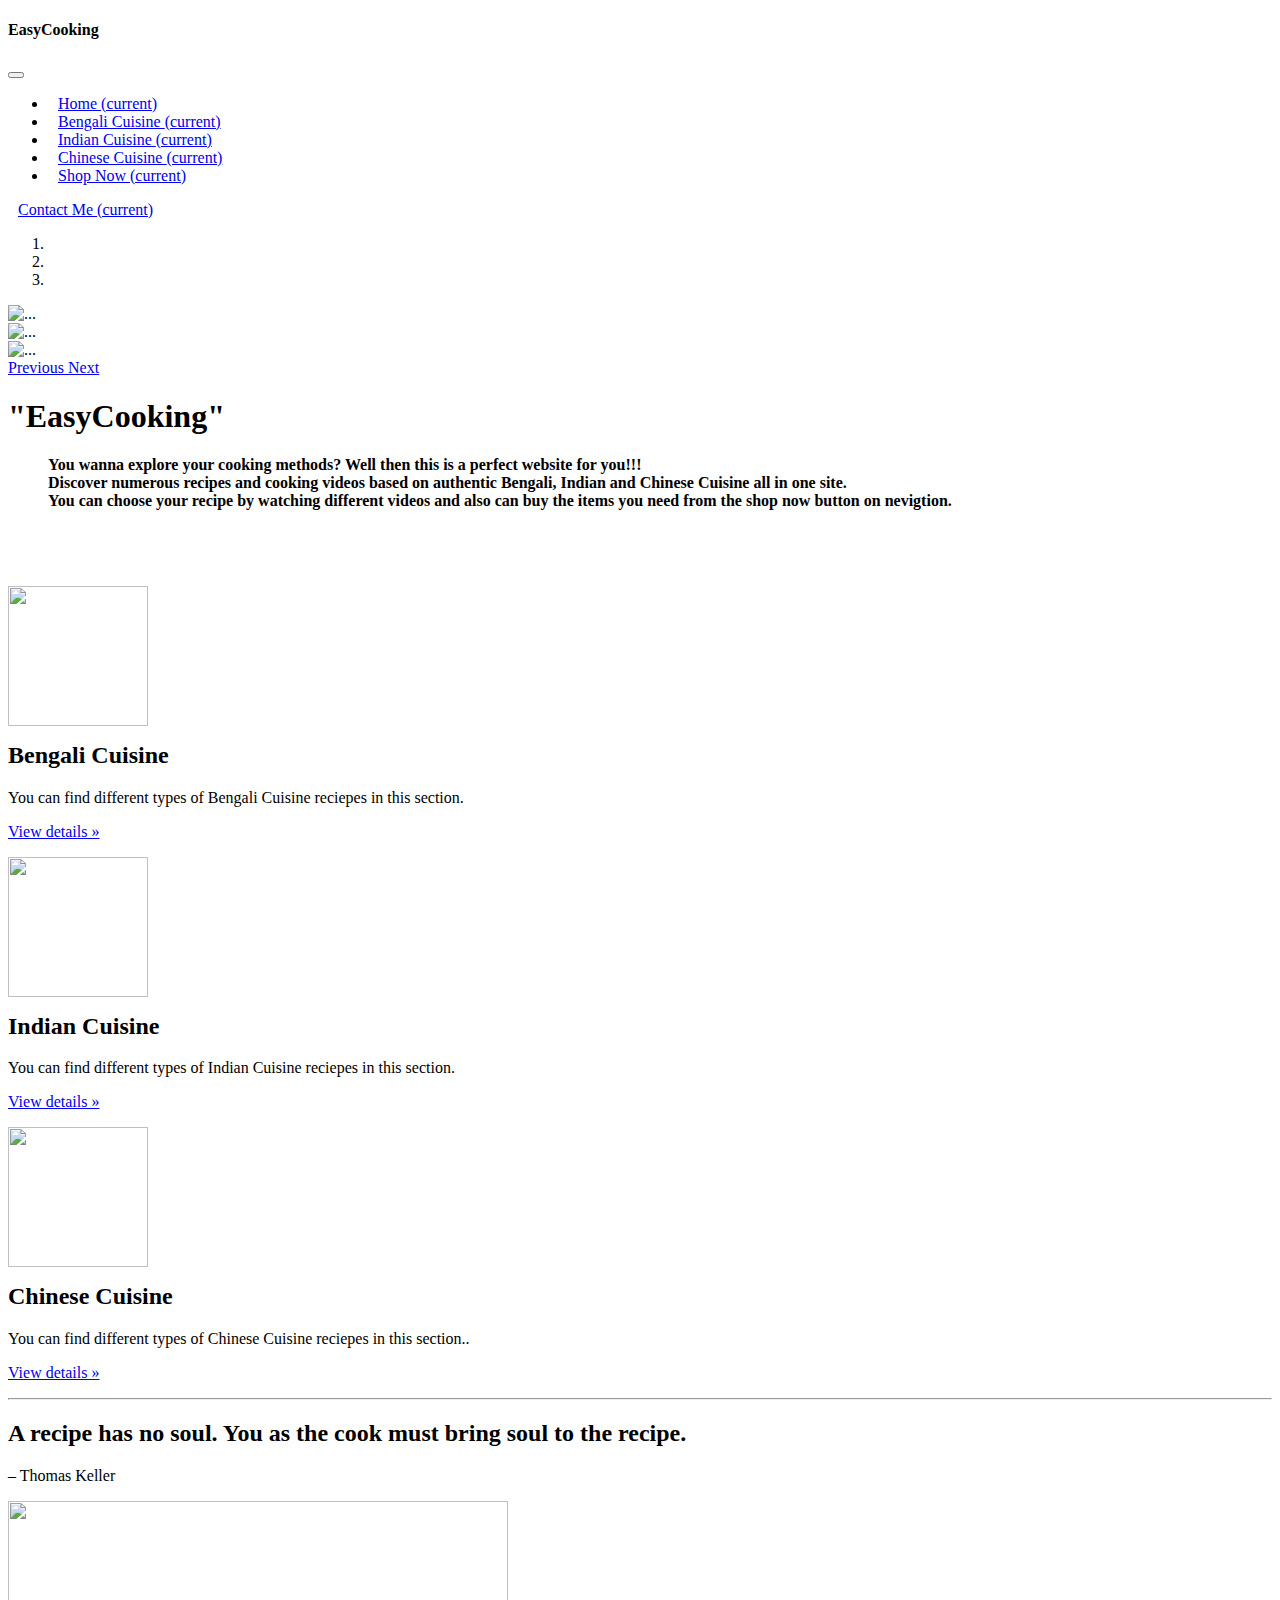
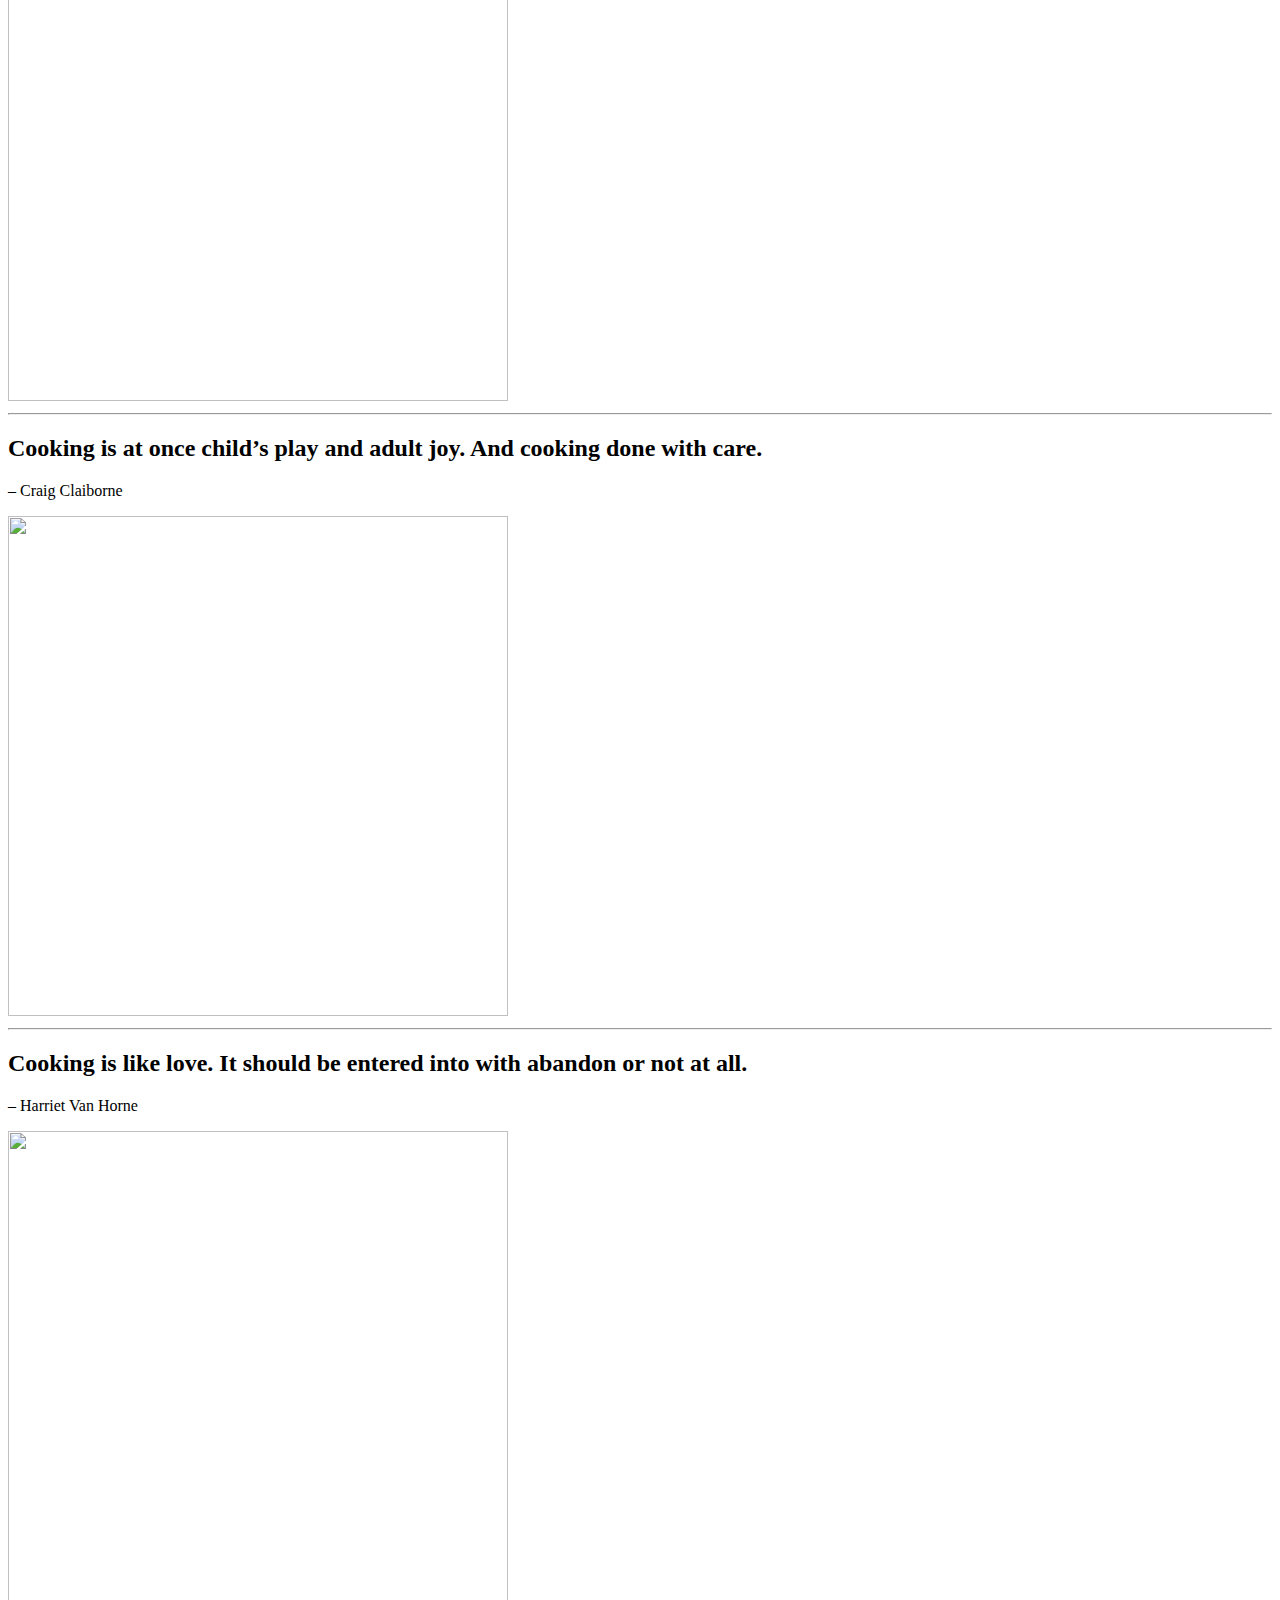
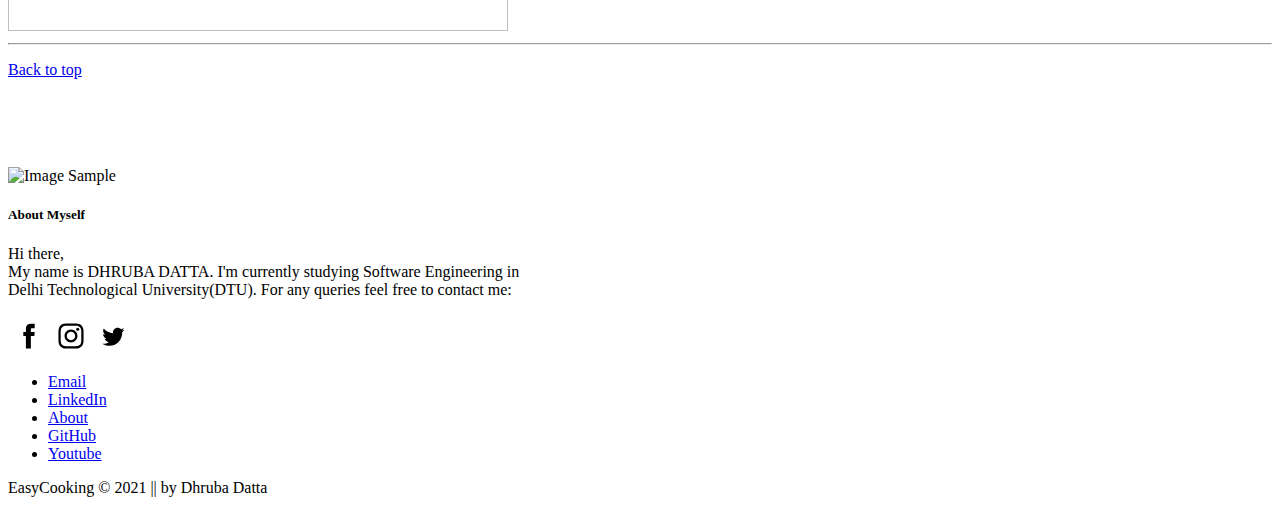
==== index.html @ 9d3cb6b7 "Update index.html" ====
<!DOCTYPE html>
<html lang="en">
  <head>
    <!-- Required meta tags -->
    <meta charset="utf-8" />
    <meta
      name="viewport"
      content="width=device-width, initial-scale=1, shrink-to-fit=no"
    />
    <link rel="apple-touch-icon" sizes="180x180" href="../images/favicon/apple-touch-icon.png">
    <link rel="icon" type="image/png" sizes="32x32" href="../images/favicon/favicon-32x32.png">
    <link rel="icon" type="image/png" sizes="16x16" href="../images/favicon/favicon-16x16.png">
    <link rel="manifest" href="../images/favicon/site.webmanifest">
    <!-- Bootstrap CSS -->
    <link
      rel="stylesheet"
      href="https://cdn.jsdelivr.net/npm/bootstrap@4.6.0/dist/css/bootstrap.min.css"
      integrity="sha384-B0vP5xmATw1+K9KRQjQERJvTumQW0nPEzvF6L/Z6nronJ3oUOFUFpCjEUQouq2+l"
      crossorigin="anonymous"
    />
    <link rel="stylesheet" href="index.css" />

    <title>Home-EasyCooking</title>
  </head>
  <body>
  <!-- source code from Bootstrap -->
    <script src="https://code.jquery.com/jquery-3.5.1.slim.min.js" integrity="sha384-DfXdz2htPH0lsSSs5nCTpuj/zy4C+OGpamoFVy38MVBnE+IbbVYUew+OrCXaRkfj" crossorigin="anonymous"></script>
    <script src="https://cdn.jsdelivr.net/npm/bootstrap@4.6.0/dist/js/bootstrap.bundle.min.js" integrity="sha384-Piv4xVNRyMGpqkS2by6br4gNJ7DXjqk09RmUpJ8jgGtD7zP9yug3goQfGII0yAns" crossorigin="anonymous"></script>

  <!-- code for navigation bar -->
    <nav class="navbar navbar-expand-lg navbar-light bg-light sticky-top ">
     
      <h4 class="h4  text-info font-weight-bold ">Easy<span class="  h4  text-danger font-weight-bolder " style="padding-right: 5px;">Cooking </span></h4>
      <button
        class="navbar-toggler"
        type="button"
        data-toggle="collapse"
        data-target="#navbarSupportedContent"
        aria-controls="navbarSupportedContent"
        aria-expanded="false"
        aria-label="Toggle navigation">
        <span class="navbar-toggler-icon"></span>
      </button>
      <div class="collapse navbar-collapse" id="navbarSupportedContent">
        <ul class="navbar-nav mr-auto">
          <li class="nav-item active">
            <a class="nav-link btn-outline-warning"style="padding-left: 10px;" href="index.html">Home <span class="sr-only">(current)</span></a>
          </li>
          
          <li class="nav-item active">
            <a class="nav-link btn-outline-warning"style="padding-left: 10px;" href="BengaliCuisine.html">Bengali Cuisine <span class="sr-only">(current)</span></a>
          </li>
          <li class="nav-item active">
            <a class="nav-link btn-outline-warning"style="padding-left: 10px;" href="IndianCuisine.html">Indian Cuisine <span class="sr-only">(current)</span></a>
          </li>
          <li class="nav-item active">
            <a class="nav-link btn-outline-warning"style="padding-left: 10px;" href="ChineseCuisine.html">Chinese Cuisine <span class="sr-only">(current)</span></a>
          </li>

          <li class="nav-item active">
            <a class="nav-link btn-outline-warning"style="padding-left: 10px;" href="https://pages.daraz.com.bd/wow/gcp/daraz/channel/bd/dMart/dMart" target="_blank">Shop Now <span class="sr-only">(current)</span></a>
          </li>
        </ul>

        <!-- code for about us section -->
        <form class="form-inline my-2 my-lg-0">
          <!-- how to link section of same page -->
          <a class="nav-link navpad btn-outline-info" style="padding-left: 10px;" href="index.html#aboutus"
            >Contact Me <span class="sr-only">(current)</span></a>
          </form>
      </div>
    </nav>
   
    <!-- code -->
    <main role="main">
<!-- home img -->
      <div id="myCarousel" class="carousel slide" data-ride="carousel">
        <ol class="carousel-indicators">
          <li data-target="#myCarousel" data-slide-to="0" class="active"></li>
          <li data-target="#myCarousel" data-slide-to="1"></li>
          <li data-target="#myCarousel" data-slide-to="2"></li>
        </ol>
        <div class="carousel-inner">
          <div class="carousel-item active"> 
            <img
            src="../images/home1.jpg"
            class="d-block w-100" style="height: auto; width: auto;"
            alt="..."
          />
    
            <div class="container">
              <div class="carousel-caption text-left">
                <!-- <h1>Example headline.</h1>
                <p>Some representative placeholder content for the first slide of the carousel.</p>
                 -->
              </div>
            </div>
          </div>
          <div class="carousel-item">
            <img
            src="../images/home2.jpg"
            class="d-block w-100" style="height: auto; width: auto;"
            alt="..."
          />
            <div class="container">
              <div class="carousel-caption">
                <!-- <h1>Another example headline.</h1>
                <p>Some representative placeholder content for the second slide of the carousel.</p>
                 -->
              </div>
            </div>
          </div>
          <div class="carousel-item">
            <img
            src="../images/home3.jpg"
            class="d-block w-100" style="height: auto; width: auto;"
            alt="..."
          />
            <div class="container">
              <div class="carousel-caption text-right">
                <!-- <h1>One more for good measure.</h1>
                <p>Some representative placeholder content for the third slide of this carousel.</p>
                -->
              </div>
            </div>
          </div>
        </div>
        <a class="carousel-control-prev" href="#myCarousel" role="button" data-slide="prev">
          <span class="carousel-control-prev-icon" aria-hidden="true"></span>
          <span class="sr-only">Previous</span>
        </a>
        <a class="carousel-control-next" href="#myCarousel" role="button" data-slide="next">
          <span class="carousel-control-next-icon" aria-hidden="true"></span>
          <span class="sr-only">Next</span>
        </a>
      </div>
    
    <!-- heading text -->
    <div class=" text-center">
      <!-- <div class="card-body"> -->
        <h1 class="h1 card-title  text-info font-weight-bolder text">"Easy<span class="  h1 card-title text-danger font-weight-bolder text">Cooking"</span></h1>
       
        <h4 class="h4 card-text font-italic" style="padding-right:40px; padding-left: 40px;">
          You wanna explore your cooking methods? Well then this is a perfect website for you!!!<br> 
          Discover numerous recipes and cooking videos based on authentic Bengali, Indian and Chinese Cuisine all in one site.<br>  You can choose your recipe by watching different videos and also can buy the items you need from the shop now button on nevigtion.</h4>
        <!-- <a href="#" class="btn btn-primary">Go somewhere</a> -->
      </div>
     
    </div>
    <br><br><br>
      <!-- Marketing messaging and featurettes
      ================================================== -->
      <!-- Wrap the rest of the page in another container to center all the content. -->
    
      <div class="container marketing">
    
        <!-- Three columns of text below the carousel -->
        <div class="row">
          <div class="col-lg-4">
            <!-- <svg class="bd-placeholder-img rounded-circle" width="140" height="140" xmlns="http://www.w3.org/2000/svg" role="img" aria-label="Placeholder: 140x140" preserveAspectRatio="xMidYMid slice" focusable="false"><title>Placeholder</title><rect width="100%" height="100%" fill="#777"/><text x="50%" y="50%" fill="#777" dy=".3em">140x140</text></svg> -->
            <img class="bd-placeholder-img rounded-circle" width="140" height="140"  src="../images/h1.jpg" alt="">
            <h2 class="font-weight-bold" style="margin-top: 12px;" >Bengali Cuisine</h2>
            <p>You can find different types of Bengali Cuisine reciepes in this section.</p>
            <p><a class="btn btn-outline-primary" href="BengaliCuisine.html">View details &raquo;</a></p>
          </div><!-- /.col-lg-4 -->
          <div class="col-lg-4">
            <!-- <svg class="bd-placeholder-img rounded-circle" width="140" height="140" xmlns="http://www.w3.org/2000/svg" role="img" aria-label="Placeholder: 140x140" preserveAspectRatio="xMidYMid slice" focusable="false"> <title>Placeholder</title><rect width="100%" height="100%" fill="#777"/><text x="50%" y="50%" fill="#777" dy=".3em">140x140</text> </svg> -->
           <img class="bd-placeholder-img rounded-circle" width="140" height="140"  src="../images/h2.jpg" alt="">
            <h2 class="font-weight-bold" style="margin-top: 12px;">Indian Cuisine</h2>
            <p>You can find different types of Indian Cuisine reciepes in this section.</p>
            <p><a class="btn btn-outline-primary" href="IndianCuisine.html">View details &raquo;</a></p>
          </div><!-- /.col-lg-4 -->
          <div class="col-lg-4">
            <!-- <svg class="bd-placeholder-img rounded-circle" width="140" height="140" xmlns="http://www.w3.org/2000/svg" role="img" aria-label="Placeholder: 140x140" preserveAspectRatio="xMidYMid slice" focusable="false"><title>Placeholder</title><rect width="100%" height="100%" fill="#777"/><text x="50%" y="50%" fill="#777" dy=".3em">140x140</text></svg> -->
            <img class="bd-placeholder-img rounded-circle" width="140" height="140"  src="../images/h3.jpg" alt="">
            <h2 class="font-weight-bold" style="margin-top: 12px;" >Chinese Cuisine</h2>
            <p>You can find different types of Chinese Cuisine reciepes in this section..</p>
            <p><a class="btn btn-outline-primary" href="ChineseCuisine.html">View details &raquo;</a></p>
          </div><!-- /.col-lg-4 -->
        </div><!-- /.row -->
    
    
        <!-- START THE FEATURETTES -->
    
        <hr class="featurette-divider">
    
        <div class="row featurette">
          <div class="col-md-7">
            <h2 class="featurette-heading">A recipe has no soul. <span class="text-muted"> You as the cook must bring soul to the recipe.</span></h2>
            <p class="lead font-italic ">– Thomas Keller
            </p>
          </div>
          <div class="col-md-5">
            <!-- <svg class="bd-placeholder-img bd-placeholder-img-lg featurette-image img-fluid mx-auto" width="500" height="500" xmlns="http://www.w3.org/2000/svg" role="img" aria-label="Placeholder: 500x500" preserveAspectRatio="xMidYMid slice" focusable="false"><title>Placeholder</title><rect width="100%" height="100%" fill="#eee"/><text x="50%" y="50%" fill="#aaa" dy=".3em">500x500</text></svg> -->
    <img class="bd-placeholder-img bd-placeholder-img-lg featurette-image img-fluid mx-auto" width="500" height="500"  src="../images/c1.jpg" alt="">
          </div>
        </div>
    
        <hr class="featurette-divider">
    
        <div class="row featurette">
          <div class="col-md-7 order-md-2">
            <h2 class="featurette-heading">Cooking is at once child’s play and adult joy.  <span class="text-muted">And cooking done with care.</span></h2>
            <p class="lead font-italic">
              – Craig Claiborne</p>
          </div>
          <div class="col-md-5 order-md-1">
            <img class="bd-placeholder-img bd-placeholder-img-lg featurette-image img-fluid mx-auto" width="500" height="500"  src="../images/c2.jpg" alt="">
    
          </div>
        </div>
    
        <hr class="featurette-divider">
    
        <div class="row featurette">
          <div class="col-md-7">
            <h2 class="featurette-heading">Cooking is like love. <span class="text-muted">It should be entered into with abandon or not at all.</span></h2>
            <p class="lead font-italic">– Harriet Van Horne</p>
          </div>
          <div class="col-md-5">
            <img class="bd-placeholder-img bd-placeholder-img-lg featurette-image img-fluid mx-auto" width="500" height="500"  src="../images/c3.jpg" alt="">
    
          </div>
        </div>
    
        <hr class="featurette-divider">
    
        <!-- /END THE FEATURETTES -->
    
      </div>
      <!-- /.container -->
    
    
      <!-- FOOTER -->
      <footer class="container">
        <p class="float-right " ><a href="#">Back to top</a></p>
      </footer>
    </main>
    
    
        <!-- <script src="https://code.jquery.com/jquery-3.5.1.slim.min.js" integrity="sha384-DfXdz2htPH0lsSSs5nCTpuj/zy4C+OGpamoFVy38MVBnE+IbbVYUew+OrCXaRkfj" crossorigin="anonymous"></script>
          <script>window.jQuery || document.write('<script src="../assets/js/vendor/jquery.slim.min.js"><\/script>')</script><script src="../assets/dist/js/bootstrap.bundle.min.js"></script> -->
    
        

    <br><br><br><br>
    <!-- code for about us section -->
    <div id="aboutus" class="card mb-3" style="max-width: 540px">
      <div class="row no-gutters">
        <div class="col-md-4"><img src="../images/me.jpg" width="105%" height="100%" alt="Image Sample" /></div>
        <div class="col-md-8">
          <div class="card-body">
            <h5 class="card-title">About Myself</h5>
            <p class="card-text">
              Hi there,<br>
              My name is DHRUBA DATTA. I'm currently studying Software Engineering in Delhi Technological University(DTU). For any queries feel free to contact me:
              <!-- code for social links -->
              <div class="socialid" style="display:flex;flex-wrap:wrap">
                <a href="https://www.facebook.com/dhruba.datta.anjan/" target="_blank" rel="noopener noreferrer" style="text-decoration:none;border:0;width:36px;height:36px;padding:0;margin:3px;color:#000000;"><svg class="niftybutton-facebook" style="display:block;fill:currentColor" data-tag="fac" data-name="Facebook" viewBox="0 0 512 512" preserveAspectRatio="xMidYMid meet"> <path d="M211.9 197.4h-36.7v59.9h36.7V433.1h70.5V256.5h49.2l5.2-59.1h-54.4c0 0 0-22.1 0-33.7 0-13.9 2.8-19.5 16.3-19.5 10.9 0 38.2 0 38.2 0V82.9c0 0-40.2 0-48.8 0 -52.5 0-76.1 23.1-76.1 67.3C211.9 188.8 211.9 197.4 211.9 197.4z"></path></svg></a>
                <a href="https://www.instagram.com/dhruba_datta_anjan/" target="_blank" rel="noopener noreferrer" style="text-decoration:none;border:0;width:36px;height:36px;padding:0;margin:3px;color:#000000;"><svg class="niftybutton-instagram" style="display:block;fill:currentColor" data-tag="ins" data-name="Instagram" viewBox="0 0 512 512" preserveAspectRatio="xMidYMid meet"> <path d="M256 109.3c47.8 0 53.4 0.2 72.3 1 17.4 0.8 26.9 3.7 33.2 6.2 8.4 3.2 14.3 7.1 20.6 13.4 6.3 6.3 10.1 12.2 13.4 20.6 2.5 6.3 5.4 15.8 6.2 33.2 0.9 18.9 1 24.5 1 72.3s-0.2 53.4-1 72.3c-0.8 17.4-3.7 26.9-6.2 33.2 -3.2 8.4-7.1 14.3-13.4 20.6 -6.3 6.3-12.2 10.1-20.6 13.4 -6.3 2.5-15.8 5.4-33.2 6.2 -18.9 0.9-24.5 1-72.3 1s-53.4-0.2-72.3-1c-17.4-0.8-26.9-3.7-33.2-6.2 -8.4-3.2-14.3-7.1-20.6-13.4 -6.3-6.3-10.1-12.2-13.4-20.6 -2.5-6.3-5.4-15.8-6.2-33.2 -0.9-18.9-1-24.5-1-72.3s0.2-53.4 1-72.3c0.8-17.4 3.7-26.9 6.2-33.2 3.2-8.4 7.1-14.3 13.4-20.6 6.3-6.3 12.2-10.1 20.6-13.4 6.3-2.5 15.8-5.4 33.2-6.2C202.6 109.5 208.2 109.3 256 109.3M256 77.1c-48.6 0-54.7 0.2-73.8 1.1 -19 0.9-32.1 3.9-43.4 8.3 -11.8 4.6-21.7 10.7-31.7 20.6 -9.9 9.9-16.1 19.9-20.6 31.7 -4.4 11.4-7.4 24.4-8.3 43.4 -0.9 19.1-1.1 25.2-1.1 73.8 0 48.6 0.2 54.7 1.1 73.8 0.9 19 3.9 32.1 8.3 43.4 4.6 11.8 10.7 21.7 20.6 31.7 9.9 9.9 19.9 16.1 31.7 20.6 11.4 4.4 24.4 7.4 43.4 8.3 19.1 0.9 25.2 1.1 73.8 1.1s54.7-0.2 73.8-1.1c19-0.9 32.1-3.9 43.4-8.3 11.8-4.6 21.7-10.7 31.7-20.6 9.9-9.9 16.1-19.9 20.6-31.7 4.4-11.4 7.4-24.4 8.3-43.4 0.9-19.1 1.1-25.2 1.1-73.8s-0.2-54.7-1.1-73.8c-0.9-19-3.9-32.1-8.3-43.4 -4.6-11.8-10.7-21.7-20.6-31.7 -9.9-9.9-19.9-16.1-31.7-20.6 -11.4-4.4-24.4-7.4-43.4-8.3C310.7 77.3 304.6 77.1 256 77.1L256 77.1z"></path><path d="M256 164.1c-50.7 0-91.9 41.1-91.9 91.9s41.1 91.9 91.9 91.9 91.9-41.1 91.9-91.9S306.7 164.1 256 164.1zM256 315.6c-32.9 0-59.6-26.7-59.6-59.6s26.7-59.6 59.6-59.6 59.6 26.7 59.6 59.6S288.9 315.6 256 315.6z"></path><circle cx="351.5" cy="160.5" r="21.5"></circle></svg></a>
                <a href="https://twitter.com/dhruba_anjan" target="_blank" rel="noopener noreferrer" style="text-decoration:none;border:0;width:36px;height:36px;padding:0;margin:3px;color:#000000;"><svg class="niftybutton-twitter" style="display:block;fill:currentColor" data-tag="twi" data-name="Twitter" viewBox="0 0 512 512" preserveAspectRatio="xMidYMid meet"><path d="M419.6 168.6c-11.7 5.2-24.2 8.7-37.4 10.2 13.4-8.1 23.8-20.8 28.6-36 -12.6 7.5-26.5 12.9-41.3 15.8 -11.9-12.6-28.8-20.6-47.5-20.6 -42 0-72.9 39.2-63.4 79.9 -54.1-2.7-102.1-28.6-134.2-68 -17 29.2-8.8 67.5 20.1 86.9 -10.7-0.3-20.7-3.3-29.5-8.1 -0.7 30.2 20.9 58.4 52.2 64.6 -9.2 2.5-19.2 3.1-29.4 1.1 8.3 25.9 32.3 44.7 60.8 45.2 -27.4 21.4-61.8 31-96.4 27 28.8 18.5 63 29.2 99.8 29.2 120.8 0 189.1-102.1 185-193.6C399.9 193.1 410.9 181.7 419.6 168.6z"></path></svg></a>
              </div>
            </p>
          </div>
        </div>
      </div>
    </div>

    <div class="footer-basic">
      <footer>

          <ul class="list-inline">
              <li class="list-inline-item"><a href="mailto:dhrubadattaanjan@gmail.com"target="_blank">Email</a></li>
              <li class="list-inline-item"><a href="https://www.linkedin.com/in/dhruba-datta/"target="_blank">LinkedIn</a></li>
              <li class="list-inline-item"><a href="#aboutus">About</a></li>
              <li class="list-inline-item"><a href="https://github.com/dhruba-datta"target="_blank">GitHub</a></li>
              <li class="list-inline-item"><a href="https://www.youtube.com/DhrubaDattaAnjan"target="_blank">Youtube</a></li>
          </ul>
          <p class="copyright">EasyCooking © 2021 || by Dhruba Datta</p>
      </footer>
  </div>

  </body>
</html>
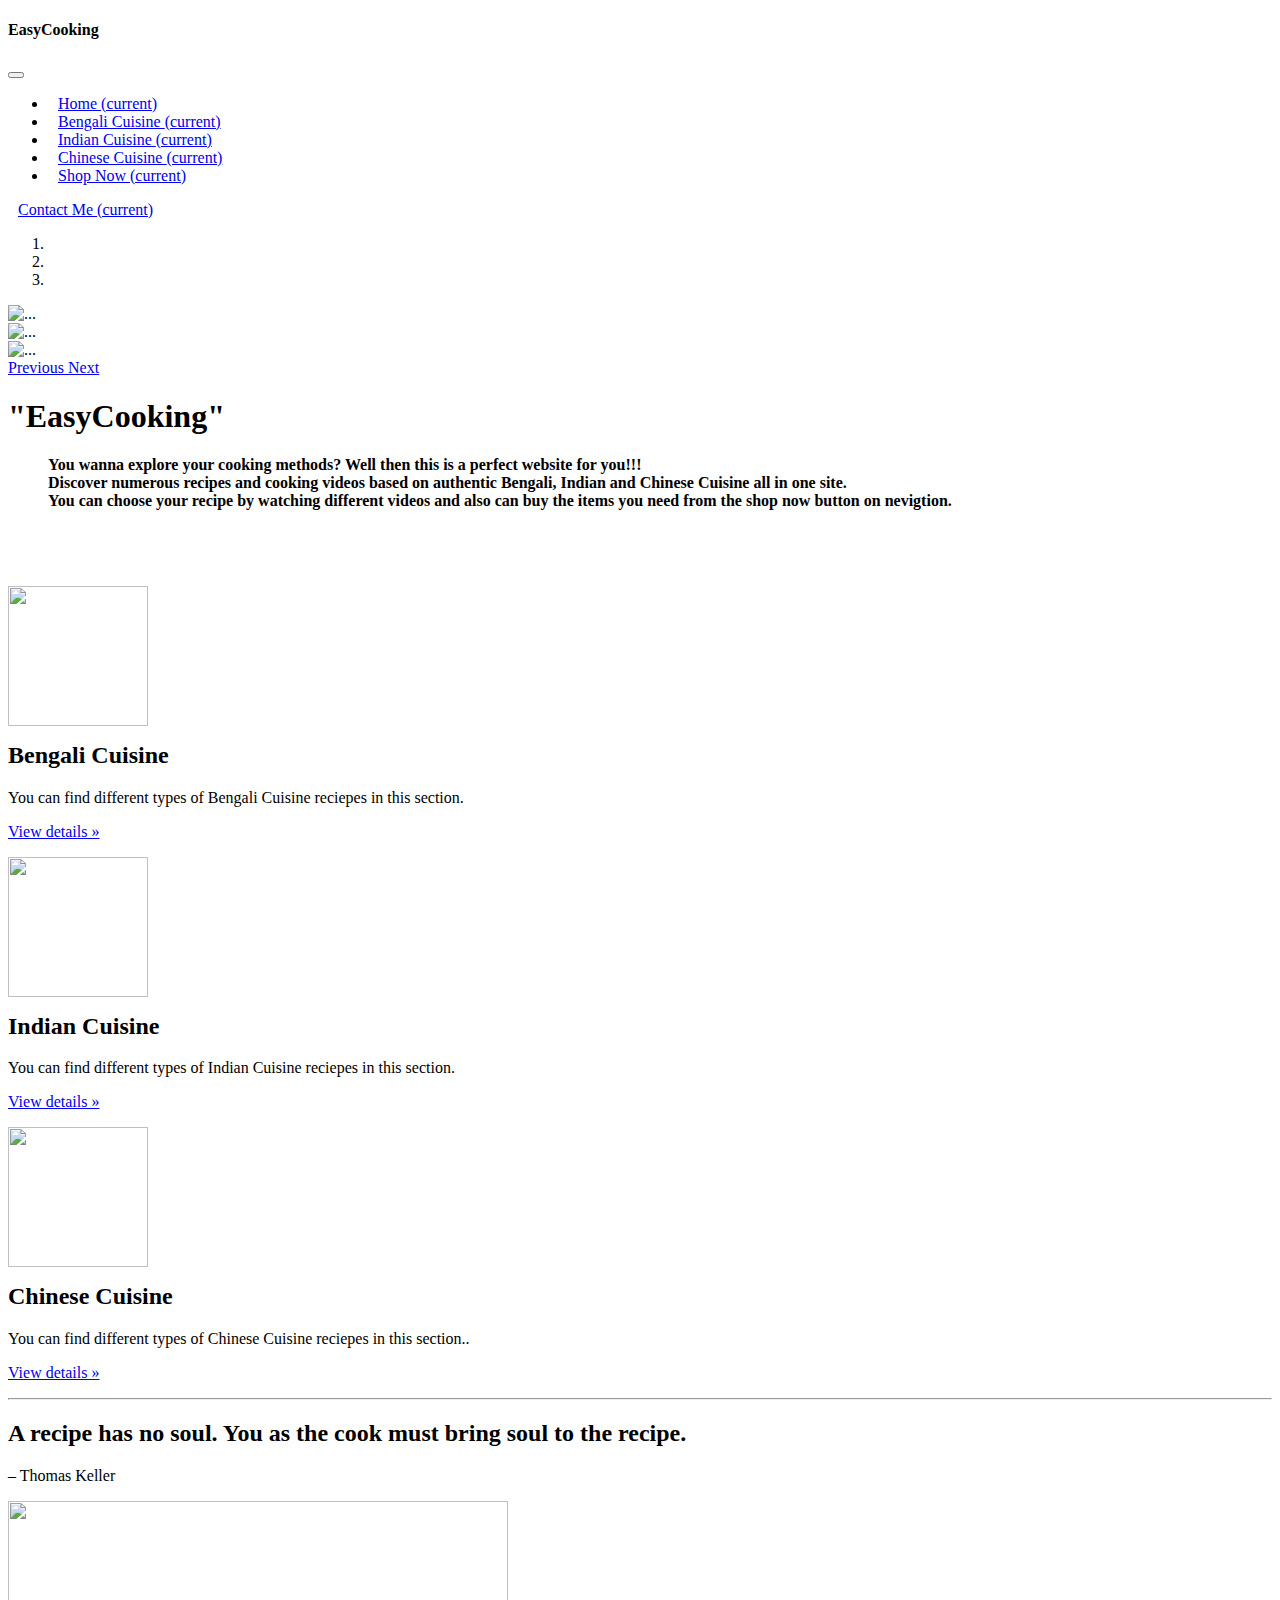
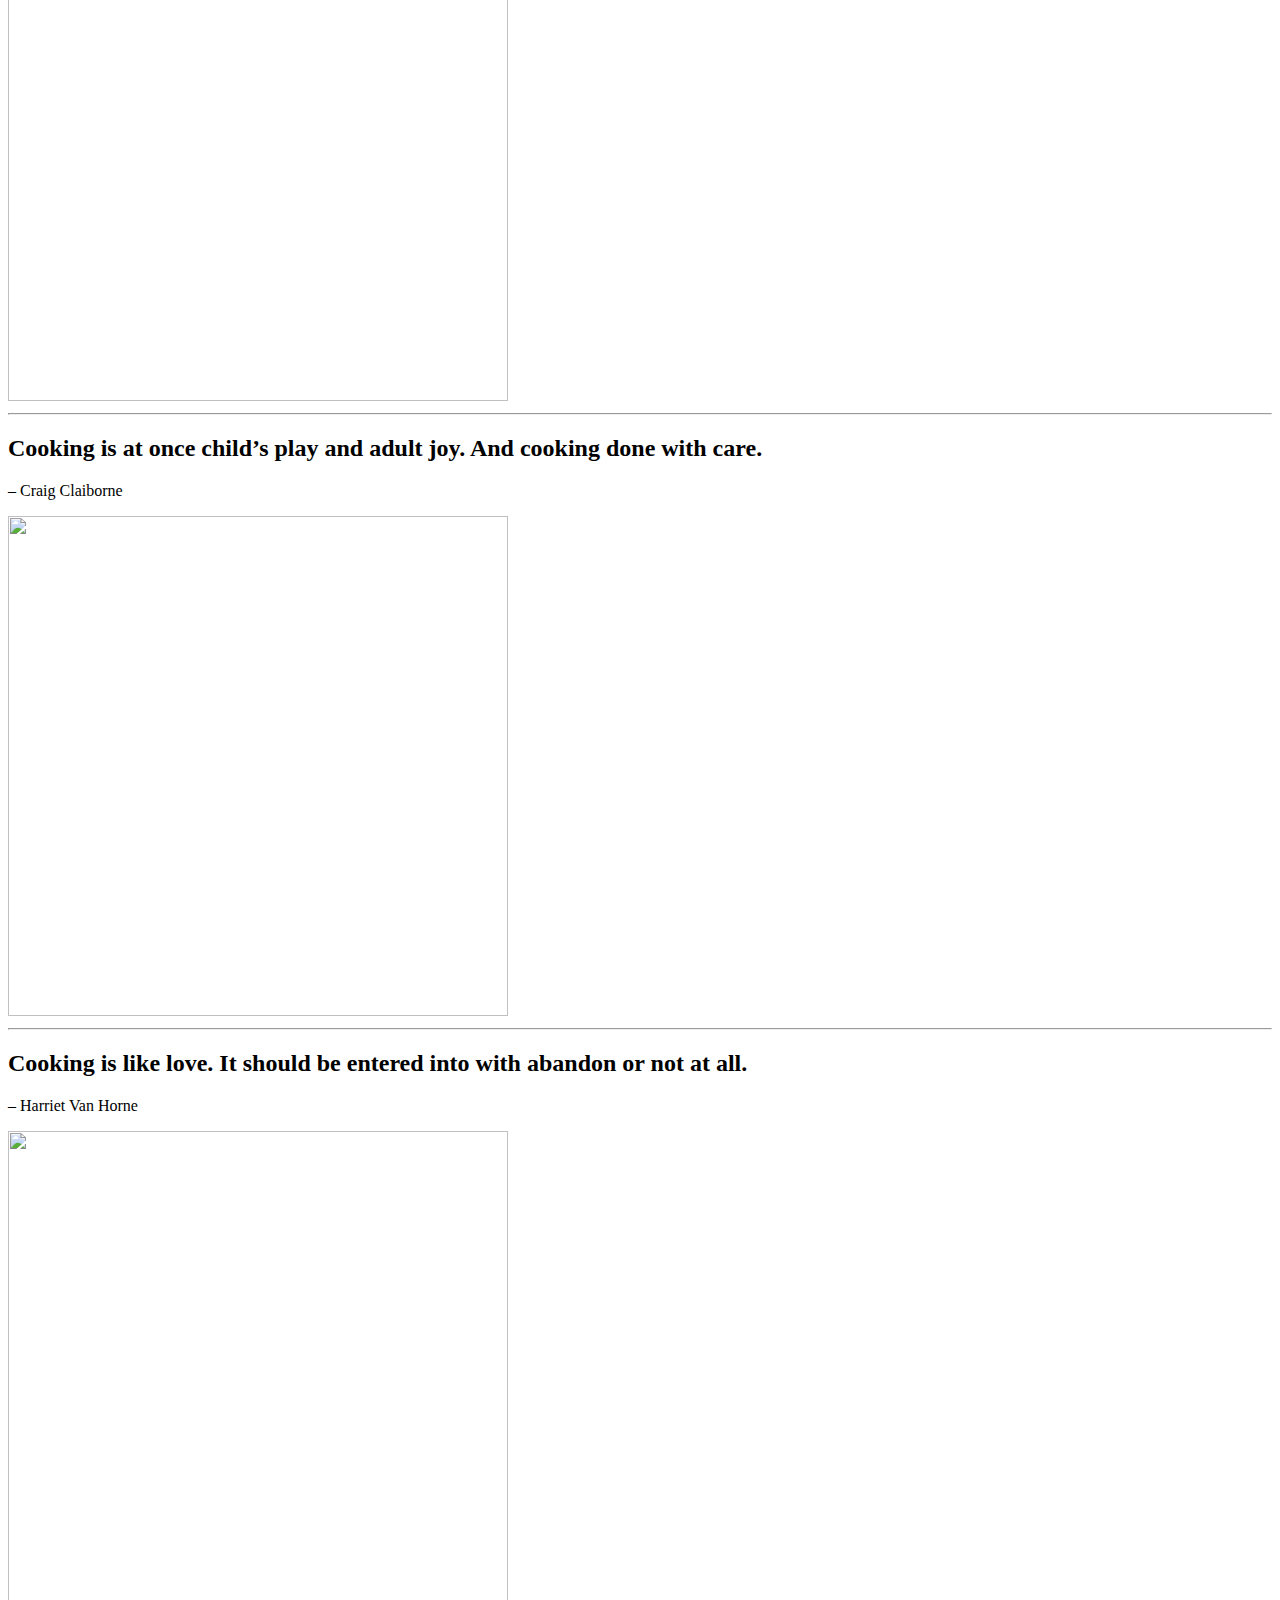
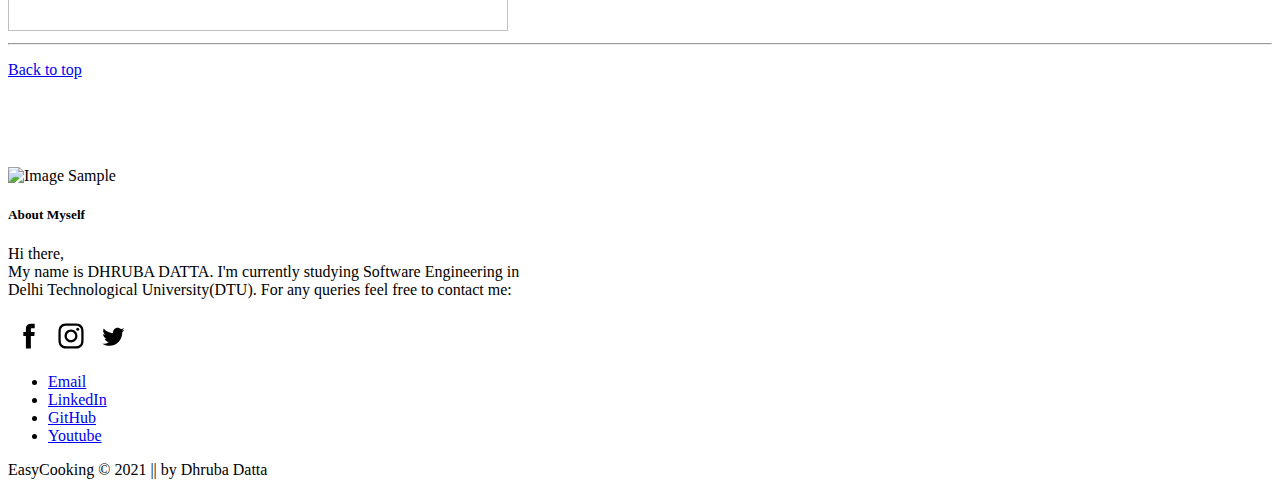
==== commit 0a7553f7: "Update index.html" ====
--- a/index.html
+++ b/index.html
@@ -7,10 +7,10 @@
       name="viewport"
       content="width=device-width, initial-scale=1, shrink-to-fit=no"
     />
-    <link rel="apple-touch-icon" sizes="180x180" href="../images/favicon/apple-touch-icon.png">
-    <link rel="icon" type="image/png" sizes="32x32" href="../images/favicon/favicon-32x32.png">
-    <link rel="icon" type="image/png" sizes="16x16" href="../images/favicon/favicon-16x16.png">
-    <link rel="manifest" href="../images/favicon/site.webmanifest">
+    <link rel="apple-touch-icon" sizes="180x180" href="images/favicon/apple-touch-icon.png">
+    <link rel="icon" type="image/png" sizes="32x32" href="images/favicon/favicon-32x32.png">
+    <link rel="icon" type="image/png" sizes="16x16" href="images/favicon/favicon-16x16.png">
+    <link rel="manifest" href="images/favicon/site.webmanifest">
     <!-- Bootstrap CSS -->
     <link
       rel="stylesheet"
@@ -83,7 +83,7 @@
         <div class="carousel-inner">
           <div class="carousel-item active"> 
             <img
-            src="../images/home1.jpg"
+            src="images/home1.jpg"
             class="d-block w-100" style="height: auto; width: auto;"
             alt="..."
           />
@@ -98,7 +98,7 @@
           </div>
           <div class="carousel-item">
             <img
-            src="../images/home2.jpg"
+            src="images/home2.jpg"
             class="d-block w-100" style="height: auto; width: auto;"
             alt="..."
           />
@@ -107,12 +107,12 @@
                 <!-- <h1>Another example headline.</h1>
                 <p>Some representative placeholder content for the second slide of the carousel.</p>
                  -->
-              </div>
+        
             </div>
           </div>
           <div class="carousel-item">
             <img
-            src="../images/home3.jpg"
+            src="images/home3.jpg"
             class="d-block w-100" style="height: auto; width: auto;"
             alt="..."
           />
@@ -158,21 +158,21 @@
         <div class="row">
           <div class="col-lg-4">
             <!-- <svg class="bd-placeholder-img rounded-circle" width="140" height="140" xmlns="http://www.w3.org/2000/svg" role="img" aria-label="Placeholder: 140x140" preserveAspectRatio="xMidYMid slice" focusable="false"><title>Placeholder</title><rect width="100%" height="100%" fill="#777"/><text x="50%" y="50%" fill="#777" dy=".3em">140x140</text></svg> -->
-            <img class="bd-placeholder-img rounded-circle" width="140" height="140"  src="../images/h1.jpg" alt="">
+            <img class="bd-placeholder-img rounded-circle" width="140" height="140"  src="images/h1.jpg" alt="">
             <h2 class="font-weight-bold" style="margin-top: 12px;" >Bengali Cuisine</h2>
             <p>You can find different types of Bengali Cuisine reciepes in this section.</p>
             <p><a class="btn btn-outline-primary" href="BengaliCuisine.html">View details &raquo;</a></p>
           </div><!-- /.col-lg-4 -->
           <div class="col-lg-4">
             <!-- <svg class="bd-placeholder-img rounded-circle" width="140" height="140" xmlns="http://www.w3.org/2000/svg" role="img" aria-label="Placeholder: 140x140" preserveAspectRatio="xMidYMid slice" focusable="false"> <title>Placeholder</title><rect width="100%" height="100%" fill="#777"/><text x="50%" y="50%" fill="#777" dy=".3em">140x140</text> </svg> -->
-           <img class="bd-placeholder-img rounded-circle" width="140" height="140"  src="../images/h2.jpg" alt="">
+           <img class="bd-placeholder-img rounded-circle" width="140" height="140"  src="images/h2.jpg" alt="">
             <h2 class="font-weight-bold" style="margin-top: 12px;">Indian Cuisine</h2>
             <p>You can find different types of Indian Cuisine reciepes in this section.</p>
             <p><a class="btn btn-outline-primary" href="IndianCuisine.html">View details &raquo;</a></p>
           </div><!-- /.col-lg-4 -->
           <div class="col-lg-4">
             <!-- <svg class="bd-placeholder-img rounded-circle" width="140" height="140" xmlns="http://www.w3.org/2000/svg" role="img" aria-label="Placeholder: 140x140" preserveAspectRatio="xMidYMid slice" focusable="false"><title>Placeholder</title><rect width="100%" height="100%" fill="#777"/><text x="50%" y="50%" fill="#777" dy=".3em">140x140</text></svg> -->
-            <img class="bd-placeholder-img rounded-circle" width="140" height="140"  src="../images/h3.jpg" alt="">
+            <img class="bd-placeholder-img rounded-circle" width="140" height="140"  src="images/h3.jpg" alt="">
             <h2 class="font-weight-bold" style="margin-top: 12px;" >Chinese Cuisine</h2>
             <p>You can find different types of Chinese Cuisine reciepes in this section..</p>
             <p><a class="btn btn-outline-primary" href="ChineseCuisine.html">View details &raquo;</a></p>
@@ -192,7 +192,7 @@
           </div>
           <div class="col-md-5">
             <!-- <svg class="bd-placeholder-img bd-placeholder-img-lg featurette-image img-fluid mx-auto" width="500" height="500" xmlns="http://www.w3.org/2000/svg" role="img" aria-label="Placeholder: 500x500" preserveAspectRatio="xMidYMid slice" focusable="false"><title>Placeholder</title><rect width="100%" height="100%" fill="#eee"/><text x="50%" y="50%" fill="#aaa" dy=".3em">500x500</text></svg> -->
-    <img class="bd-placeholder-img bd-placeholder-img-lg featurette-image img-fluid mx-auto" width="500" height="500"  src="../images/c1.jpg" alt="">
+    <img class="bd-placeholder-img bd-placeholder-img-lg featurette-image img-fluid mx-auto" width="500" height="500"  src="images/c1.jpg" alt="">
           </div>
         </div>
     
@@ -205,7 +205,7 @@
               – Craig Claiborne</p>
           </div>
           <div class="col-md-5 order-md-1">
-            <img class="bd-placeholder-img bd-placeholder-img-lg featurette-image img-fluid mx-auto" width="500" height="500"  src="../images/c2.jpg" alt="">
+            <img class="bd-placeholder-img bd-placeholder-img-lg featurette-image img-fluid mx-auto" width="500" height="500"  src="images/c2.jpg" alt="">
     
           </div>
         </div>
@@ -218,7 +218,7 @@
             <p class="lead font-italic">– Harriet Van Horne</p>
           </div>
           <div class="col-md-5">
-            <img class="bd-placeholder-img bd-placeholder-img-lg featurette-image img-fluid mx-auto" width="500" height="500"  src="../images/c3.jpg" alt="">
+            <img class="bd-placeholder-img bd-placeholder-img-lg featurette-image img-fluid mx-auto" width="500" height="500"  src="images/c3.jpg" alt="">
     
           </div>
         </div>
@@ -247,7 +247,7 @@
     <!-- code for about us section -->
     <div id="aboutus" class="card mb-3" style="max-width: 540px">
       <div class="row no-gutters">
-        <div class="col-md-4"><img src="../images/me.jpg" width="105%" height="100%" alt="Image Sample" /></div>
+        <div class="col-md-4"><img src="images/me.jpg" width="105%" height="100%" alt="Image Sample" /></div>
         <div class="col-md-8">
           <div class="card-body">
             <h5 class="card-title">About Myself</h5>
@@ -272,7 +272,7 @@
           <ul class="list-inline">
               <li class="list-inline-item"><a href="mailto:dhrubadattaanjan@gmail.com"target="_blank">Email</a></li>
               <li class="list-inline-item"><a href="https://www.linkedin.com/in/dhruba-datta/"target="_blank">LinkedIn</a></li>
-              <li class="list-inline-item"><a href="#aboutus">About</a></li>
+
               <li class="list-inline-item"><a href="https://github.com/dhruba-datta"target="_blank">GitHub</a></li>
               <li class="list-inline-item"><a href="https://www.youtube.com/DhrubaDattaAnjan"target="_blank">Youtube</a></li>
           </ul>
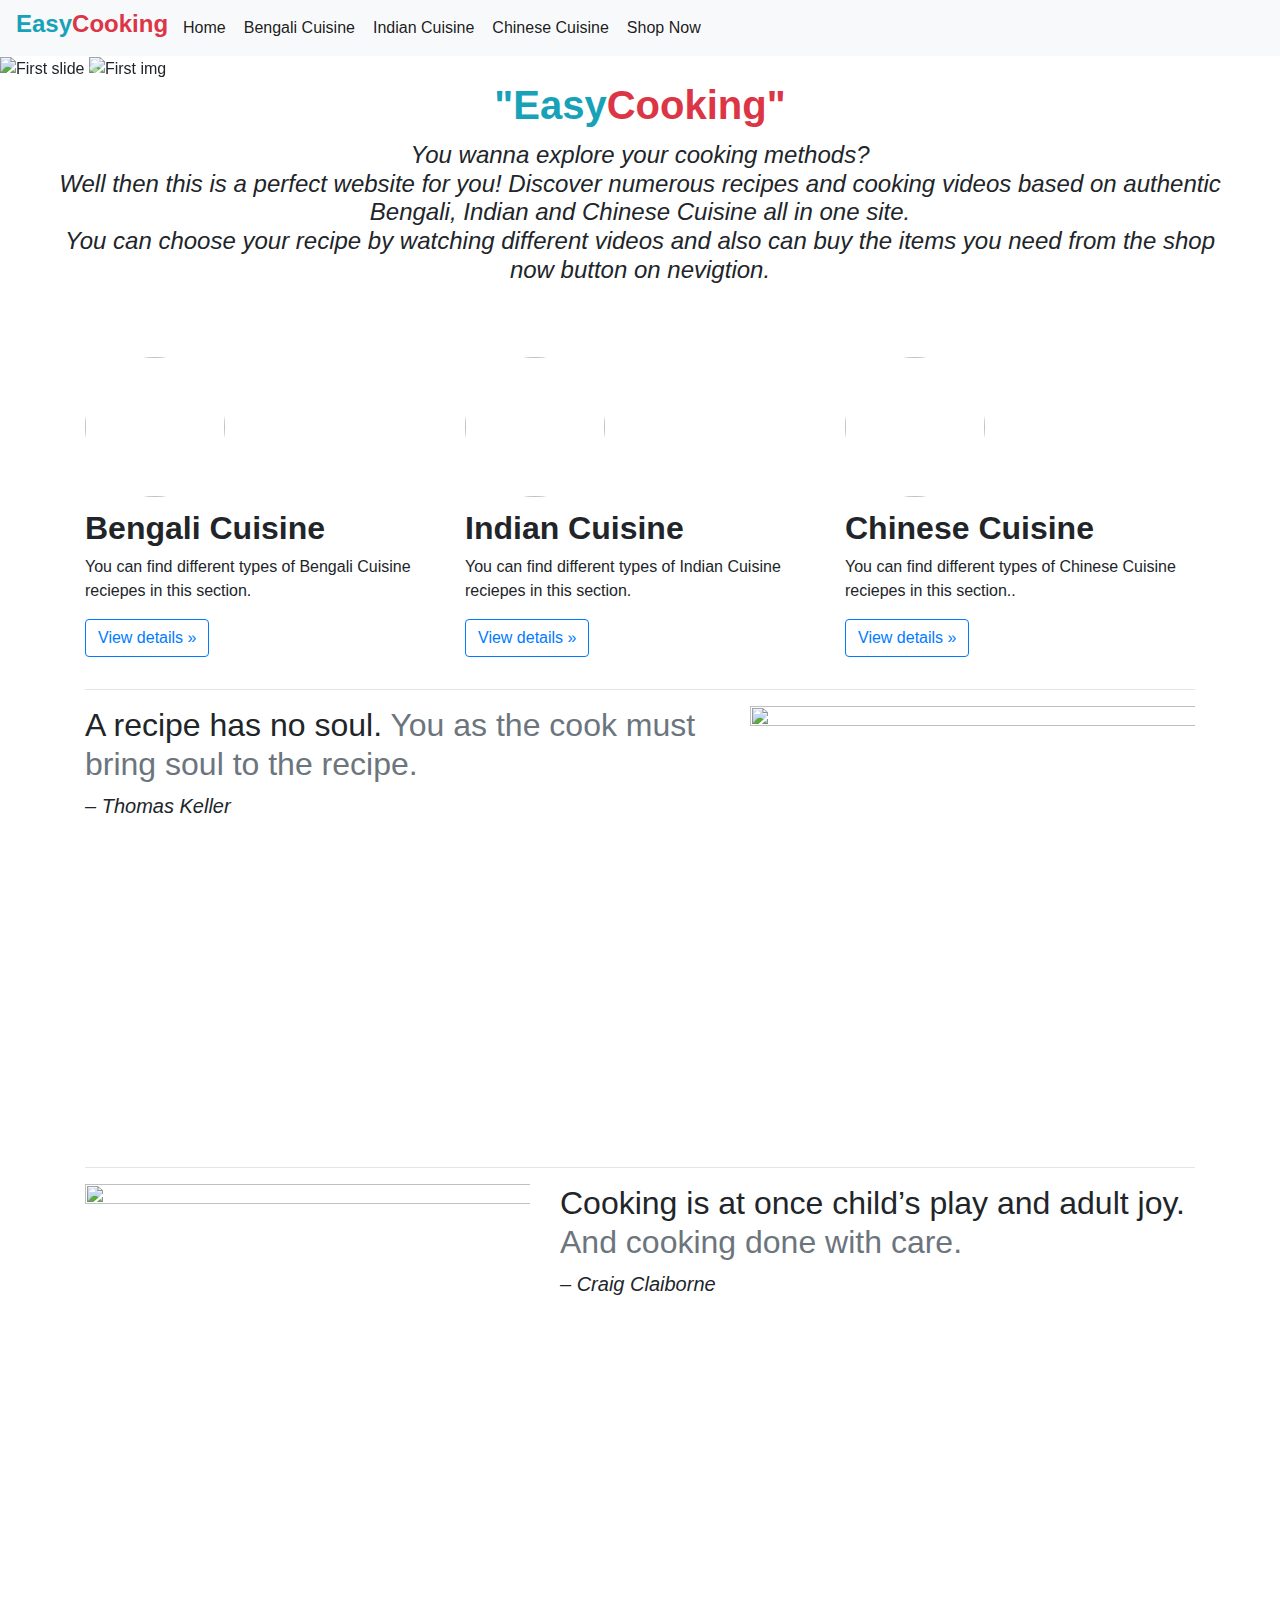
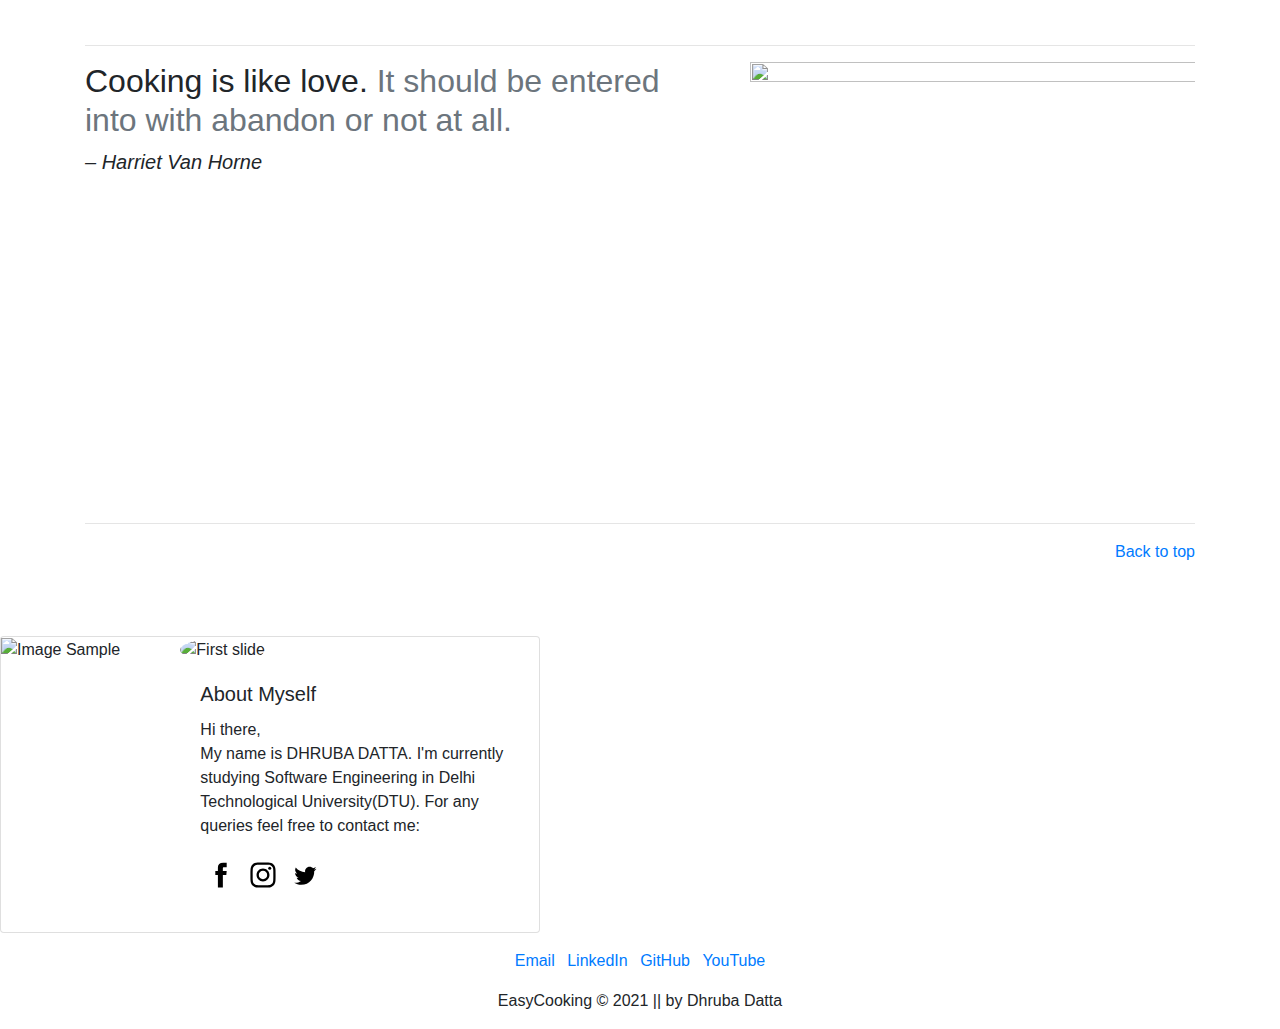
==== commit 3a6c583f: "Update index.html" ====
--- a/index.html
+++ b/index.html
@@ -65,16 +65,16 @@
         <!-- code for about us section -->
         <form class="form-inline my-2 my-lg-0">
           <!-- how to link section of same page -->
-          <a class="nav-link navpad btn-outline-info" style="padding-left: 10px;" href="index.html#aboutus"
+          <!-- <a class="nav-link navpad btn-outline-info" style="padding-left: 10px;" href="#aboutus"
             >Contact Me <span class="sr-only">(current)</span></a>
-          </form>
+          </form> -->
       </div>
     </nav>
    
     <!-- code -->
     <main role="main">
 <!-- home img -->
-      <div id="myCarousel" class="carousel slide" data-ride="carousel">
+      <!-- <div id="myCarousel" class="carousel slide " data-ride="carousel">
         <ol class="carousel-indicators">
           <li data-target="#myCarousel" data-slide-to="0" class="active"></li>
           <li data-target="#myCarousel" data-slide-to="1"></li>
@@ -90,9 +90,7 @@
     
             <div class="container">
               <div class="carousel-caption text-left">
-                <!-- <h1>Example headline.</h1>
-                <p>Some representative placeholder content for the first slide of the carousel.</p>
-                 -->
+               
               </div>
             </div>
           </div>
@@ -104,10 +102,8 @@
           />
             <div class="container">
               <div class="carousel-caption">
-                <!-- <h1>Another example headline.</h1>
-                <p>Some representative placeholder content for the second slide of the carousel.</p>
-                 -->
-        
+              
+              </div>
             </div>
           </div>
           <div class="carousel-item">
@@ -118,9 +114,7 @@
           />
             <div class="container">
               <div class="carousel-caption text-right">
-                <!-- <h1>One more for good measure.</h1>
-                <p>Some representative placeholder content for the third slide of this carousel.</p>
-                -->
+        
               </div>
             </div>
           </div>
@@ -134,14 +128,43 @@
           <span class="sr-only">Next</span>
         </a>
       </div>
-    
-    <!-- heading text -->
+     -->
+   
+     <!-- <script src="https://cdnjs.cloudflare.com/ajax/libs/jquery/3.3.1/jquery.min.js"></script>
+     <script src="https://stackpath.bootstrapcdn.com/bootstrap/4.5.2/js/bootstrap.min.js"></script> -->
+     <link href="https://stackpath.bootstrapcdn.com/bootstrap/4.5.2/css/bootstrap.min.css" rel="stylesheet" />
+     <div id="carouselExampleControls" class="carousel slide" data-ride="carousel">
+       <div class="carousel-inner">
+         <div id="banner-one" class="carousel-item active">
+           <img class=" w-100  desk-img" style="height: auto; width: auto;" src="images/home1.jpg" alt="First slide">
+           <img class="mobile-img" style="height: 100%; width: auto;" src="images/a1.jpg" alt="First img">
+         </div>
+         <div id="banner-two" class="carousel-item">
+          <img class=" w-100  desk-img" style="height: auto; width: auto;" src="images/home2.jpg" alt="Second slide">
+          <img class="mobile-img" style="height: 100%; width: auto;" src="images/a2.jpg" alt="First slide">
+         </div>
+         <div id="banner-three" class="carousel-item">
+          <img class=" w-100  desk-img" style="height: auto; width: auto;" src="images/home3.jpg" alt="Third slide">
+          <img class="mobile-img" style="height: 100%; width: auto;" src="images/a3.jpg" alt="First slide">
+         </div>
+       </div>
+       <a class="carousel-control-prev" href="#carouselExampleControls" role="button" data-slide="prev">
+         <span class="carousel-control-prev-icon" aria-hidden="true"></span>
+         <span class="sr-only">Previous</span>
+       </a>
+       <a class="carousel-control-next" href="#carouselExampleControls" role="button" data-slide="next">
+         <span class="carousel-control-next-icon" aria-hidden="true"></span>
+         <span class="sr-only">Next</span>
+       </a>
+     </div>
+   
+     <!-- heading text -->
     <div class=" text-center">
       <!-- <div class="card-body"> -->
         <h1 class="h1 card-title  text-info font-weight-bolder text">"Easy<span class="  h1 card-title text-danger font-weight-bolder text">Cooking"</span></h1>
        
         <h4 class="h4 card-text font-italic" style="padding-right:40px; padding-left: 40px;">
-          You wanna explore your cooking methods? Well then this is a perfect website for you!!!<br> 
+          You wanna explore your cooking methods?<br> Well then this is a perfect website for you! 
           Discover numerous recipes and cooking videos based on authentic Bengali, Indian and Chinese Cuisine all in one site.<br>  You can choose your recipe by watching different videos and also can buy the items you need from the shop now button on nevigtion.</h4>
         <!-- <a href="#" class="btn btn-primary">Go somewhere</a> -->
       </div>
@@ -247,8 +270,12 @@
     <!-- code for about us section -->
     <div id="aboutus" class="card mb-3" style="max-width: 540px">
       <div class="row no-gutters">
-        <div class="col-md-4"><img src="images/me.jpg" width="105%" height="100%" alt="Image Sample" /></div>
+        <div class="col-md-4  desk-img"><img src="images/me.jpg" width="100%" height="100%" alt="Image Sample" /></div>
         <div class="col-md-8">
+
+          <img class=" w-100  mobile-img rounded-circle" src="images/me2.jpg" alt="First slide">
+
+          
           <div class="card-body">
             <h5 class="card-title">About Myself</h5>
             <p class="card-text">
@@ -267,14 +294,14 @@
     </div>
 
     <div class="footer-basic">
-      <footer>
+      <footer class="text-center">
 
           <ul class="list-inline">
-              <li class="list-inline-item"><a href="mailto:dhrubadattaanjan@gmail.com"target="_blank">Email</a></li>
+              <li class="list-inline-item anjan"><a href="mailto:dhrubadattaanjan@gmail.com"target="_blank">Email</a></li>
               <li class="list-inline-item"><a href="https://www.linkedin.com/in/dhruba-datta/"target="_blank">LinkedIn</a></li>
-
+              <!-- <li class="list-inline-item"><a href="#aboutus">About</a></li> -->
               <li class="list-inline-item"><a href="https://github.com/dhruba-datta"target="_blank">GitHub</a></li>
-              <li class="list-inline-item"><a href="https://www.youtube.com/DhrubaDattaAnjan"target="_blank">Youtube</a></li>
+              <li class="list-inline-item"><a href="https://www.youtube.com/DhrubaDattaAnjan"target="_blank">YouTube</a></li>
           </ul>
           <p class="copyright">EasyCooking © 2021 || by Dhruba Datta</p>
       </footer>
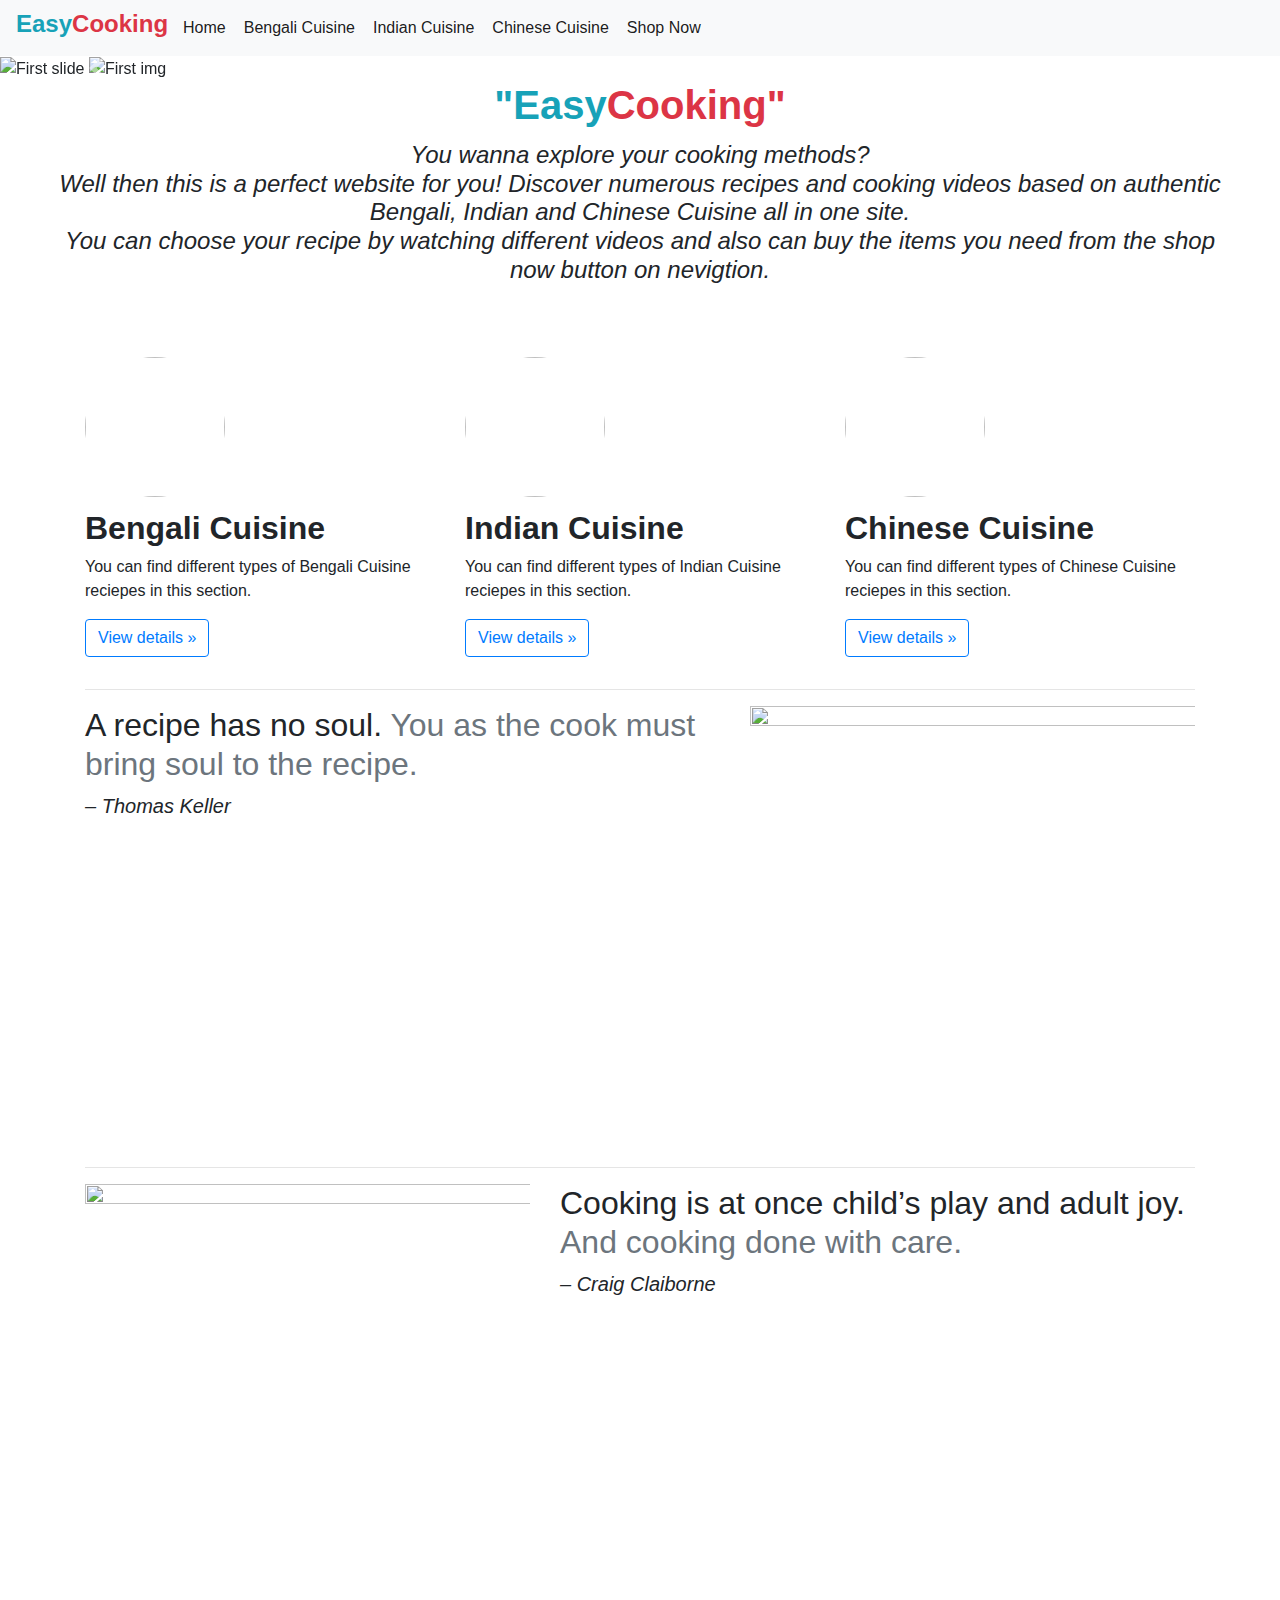
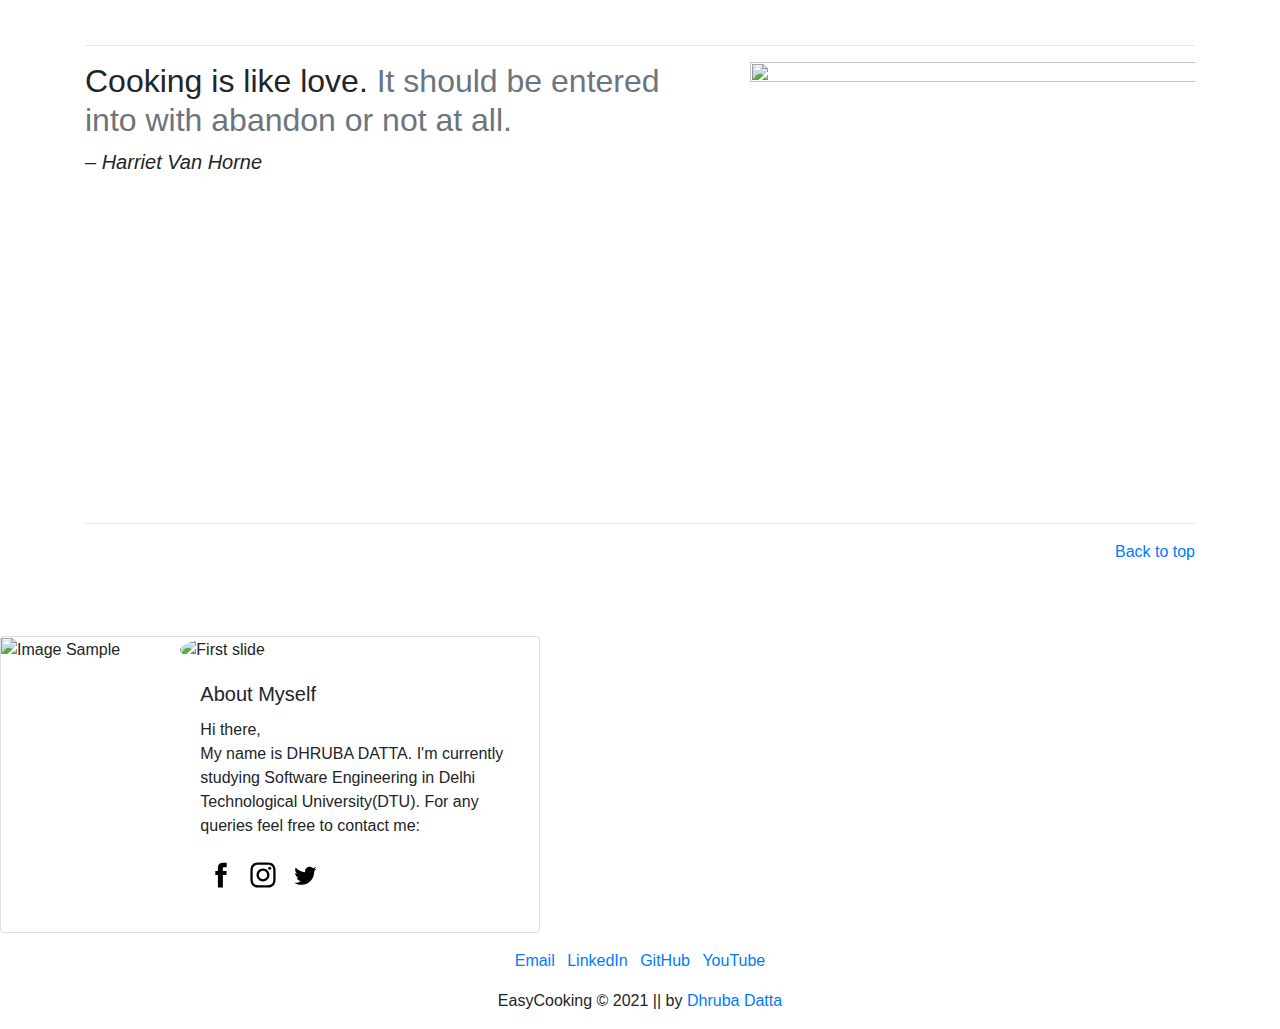
==== commit fa8be590: "Update index.html" ====
--- a/index.html
+++ b/index.html
@@ -24,10 +24,10 @@
   </head>
   <body>
   <!-- source code from Bootstrap -->
-    <script src="https://code.jquery.com/jquery-3.5.1.slim.min.js" integrity="sha384-DfXdz2htPH0lsSSs5nCTpuj/zy4C+OGpamoFVy38MVBnE+IbbVYUew+OrCXaRkfj" crossorigin="anonymous"></script>
-    <script src="https://cdn.jsdelivr.net/npm/bootstrap@4.6.0/dist/js/bootstrap.bundle.min.js" integrity="sha384-Piv4xVNRyMGpqkS2by6br4gNJ7DXjqk09RmUpJ8jgGtD7zP9yug3goQfGII0yAns" crossorigin="anonymous"></script>
-
-  <!-- code for navigation bar -->
+    <script src="https://code.jquery.com/jquery-3.5.1.slim.min.js" integrity="sha384-DfXdz2htPH0lsSSs5nCTpuj/zy4C+OGpamoFVy38MVBnE+IbbVYUew+OrCXaRkfj" crossorigin="anonymous">     </script>
+    <script src="https://cdn.jsdelivr.net/npm/bootstrap@4.6.0/dist/js/bootstrap.bundle.min.js" integrity="sha384-         Piv4xVNRyMGpqkS2by6br4gNJ7DXjqk09RmUpJ8jgGtD7zP9yug3goQfGII0yAns" crossorigin="anonymous"></script>
+
+<!-- code for navigation bar -->
     <nav class="navbar navbar-expand-lg navbar-light bg-light sticky-top ">
      
       <h4 class="h4  text-info font-weight-bold ">Easy<span class="  h4  text-danger font-weight-bolder " style="padding-right: 5px;">Cooking </span></h4>
@@ -62,76 +62,15 @@
           </li>
         </ul>
 
-        <!-- code for about us section -->
-        <form class="form-inline my-2 my-lg-0">
-          <!-- how to link section of same page -->
-          <!-- <a class="nav-link navpad btn-outline-info" style="padding-left: 10px;" href="#aboutus"
-            >Contact Me <span class="sr-only">(current)</span></a>
-          </form> -->
+<!-- code for about us section -->
+        <form class="form-inline my-2 my-lg-0">   
       </div>
     </nav>
    
-    <!-- code -->
+<!-- code -->
     <main role="main">
 <!-- home img -->
-      <!-- <div id="myCarousel" class="carousel slide " data-ride="carousel">
-        <ol class="carousel-indicators">
-          <li data-target="#myCarousel" data-slide-to="0" class="active"></li>
-          <li data-target="#myCarousel" data-slide-to="1"></li>
-          <li data-target="#myCarousel" data-slide-to="2"></li>
-        </ol>
-        <div class="carousel-inner">
-          <div class="carousel-item active"> 
-            <img
-            src="images/home1.jpg"
-            class="d-block w-100" style="height: auto; width: auto;"
-            alt="..."
-          />
-    
-            <div class="container">
-              <div class="carousel-caption text-left">
-               
-              </div>
-            </div>
-          </div>
-          <div class="carousel-item">
-            <img
-            src="images/home2.jpg"
-            class="d-block w-100" style="height: auto; width: auto;"
-            alt="..."
-          />
-            <div class="container">
-              <div class="carousel-caption">
-              
-              </div>
-            </div>
-          </div>
-          <div class="carousel-item">
-            <img
-            src="images/home3.jpg"
-            class="d-block w-100" style="height: auto; width: auto;"
-            alt="..."
-          />
-            <div class="container">
-              <div class="carousel-caption text-right">
-        
-              </div>
-            </div>
-          </div>
-        </div>
-        <a class="carousel-control-prev" href="#myCarousel" role="button" data-slide="prev">
-          <span class="carousel-control-prev-icon" aria-hidden="true"></span>
-          <span class="sr-only">Previous</span>
-        </a>
-        <a class="carousel-control-next" href="#myCarousel" role="button" data-slide="next">
-          <span class="carousel-control-next-icon" aria-hidden="true"></span>
-          <span class="sr-only">Next</span>
-        </a>
-      </div>
-     -->
-   
-     <!-- <script src="https://cdnjs.cloudflare.com/ajax/libs/jquery/3.3.1/jquery.min.js"></script>
-     <script src="https://stackpath.bootstrapcdn.com/bootstrap/4.5.2/js/bootstrap.min.js"></script> -->
+
      <link href="https://stackpath.bootstrapcdn.com/bootstrap/4.5.2/css/bootstrap.min.css" rel="stylesheet" />
      <div id="carouselExampleControls" class="carousel slide" data-ride="carousel">
        <div class="carousel-inner">
@@ -158,7 +97,7 @@
        </a>
      </div>
    
-     <!-- heading text -->
+<!-- heading text -->
     <div class=" text-center">
       <!-- <div class="card-body"> -->
         <h1 class="h1 card-title  text-info font-weight-bolder text">"Easy<span class="  h1 card-title text-danger font-weight-bolder text">Cooking"</span></h1>
@@ -180,24 +119,23 @@
         <!-- Three columns of text below the carousel -->
         <div class="row">
           <div class="col-lg-4">
-            <!-- <svg class="bd-placeholder-img rounded-circle" width="140" height="140" xmlns="http://www.w3.org/2000/svg" role="img" aria-label="Placeholder: 140x140" preserveAspectRatio="xMidYMid slice" focusable="false"><title>Placeholder</title><rect width="100%" height="100%" fill="#777"/><text x="50%" y="50%" fill="#777" dy=".3em">140x140</text></svg> -->
             <img class="bd-placeholder-img rounded-circle" width="140" height="140"  src="images/h1.jpg" alt="">
             <h2 class="font-weight-bold" style="margin-top: 12px;" >Bengali Cuisine</h2>
             <p>You can find different types of Bengali Cuisine reciepes in this section.</p>
             <p><a class="btn btn-outline-primary" href="BengaliCuisine.html">View details &raquo;</a></p>
           </div><!-- /.col-lg-4 -->
           <div class="col-lg-4">
-            <!-- <svg class="bd-placeholder-img rounded-circle" width="140" height="140" xmlns="http://www.w3.org/2000/svg" role="img" aria-label="Placeholder: 140x140" preserveAspectRatio="xMidYMid slice" focusable="false"> <title>Placeholder</title><rect width="100%" height="100%" fill="#777"/><text x="50%" y="50%" fill="#777" dy=".3em">140x140</text> </svg> -->
+            
            <img class="bd-placeholder-img rounded-circle" width="140" height="140"  src="images/h2.jpg" alt="">
             <h2 class="font-weight-bold" style="margin-top: 12px;">Indian Cuisine</h2>
             <p>You can find different types of Indian Cuisine reciepes in this section.</p>
             <p><a class="btn btn-outline-primary" href="IndianCuisine.html">View details &raquo;</a></p>
           </div><!-- /.col-lg-4 -->
           <div class="col-lg-4">
-            <!-- <svg class="bd-placeholder-img rounded-circle" width="140" height="140" xmlns="http://www.w3.org/2000/svg" role="img" aria-label="Placeholder: 140x140" preserveAspectRatio="xMidYMid slice" focusable="false"><title>Placeholder</title><rect width="100%" height="100%" fill="#777"/><text x="50%" y="50%" fill="#777" dy=".3em">140x140</text></svg> -->
+           
             <img class="bd-placeholder-img rounded-circle" width="140" height="140"  src="images/h3.jpg" alt="">
             <h2 class="font-weight-bold" style="margin-top: 12px;" >Chinese Cuisine</h2>
-            <p>You can find different types of Chinese Cuisine reciepes in this section..</p>
+            <p>You can find different types of Chinese Cuisine reciepes in this section.</p>
             <p><a class="btn btn-outline-primary" href="ChineseCuisine.html">View details &raquo;</a></p>
           </div><!-- /.col-lg-4 -->
         </div><!-- /.row -->
@@ -214,7 +152,7 @@
             </p>
           </div>
           <div class="col-md-5">
-            <!-- <svg class="bd-placeholder-img bd-placeholder-img-lg featurette-image img-fluid mx-auto" width="500" height="500" xmlns="http://www.w3.org/2000/svg" role="img" aria-label="Placeholder: 500x500" preserveAspectRatio="xMidYMid slice" focusable="false"><title>Placeholder</title><rect width="100%" height="100%" fill="#eee"/><text x="50%" y="50%" fill="#aaa" dy=".3em">500x500</text></svg> -->
+           
     <img class="bd-placeholder-img bd-placeholder-img-lg featurette-image img-fluid mx-auto" width="500" height="500"  src="images/c1.jpg" alt="">
           </div>
         </div>
@@ -259,12 +197,6 @@
         <p class="float-right " ><a href="#">Back to top</a></p>
       </footer>
     </main>
-    
-    
-        <!-- <script src="https://code.jquery.com/jquery-3.5.1.slim.min.js" integrity="sha384-DfXdz2htPH0lsSSs5nCTpuj/zy4C+OGpamoFVy38MVBnE+IbbVYUew+OrCXaRkfj" crossorigin="anonymous"></script>
-          <script>window.jQuery || document.write('<script src="../assets/js/vendor/jquery.slim.min.js"><\/script>')</script><script src="../assets/dist/js/bootstrap.bundle.min.js"></script> -->
-    
-        
 
     <br><br><br><br>
     <!-- code for about us section -->
@@ -303,7 +235,7 @@
               <li class="list-inline-item"><a href="https://github.com/dhruba-datta"target="_blank">GitHub</a></li>
               <li class="list-inline-item"><a href="https://www.youtube.com/DhrubaDattaAnjan"target="_blank">YouTube</a></li>
           </ul>
-          <p class="copyright">EasyCooking © 2021 || by Dhruba Datta</p>
+          <p class="copyright">EasyCooking © 2021 || by <a href="https://dhruba-datta.github.io/MyPortfolio/" target="_blank" > Dhruba Datta</a> </p>
       </footer>
   </div>
 
